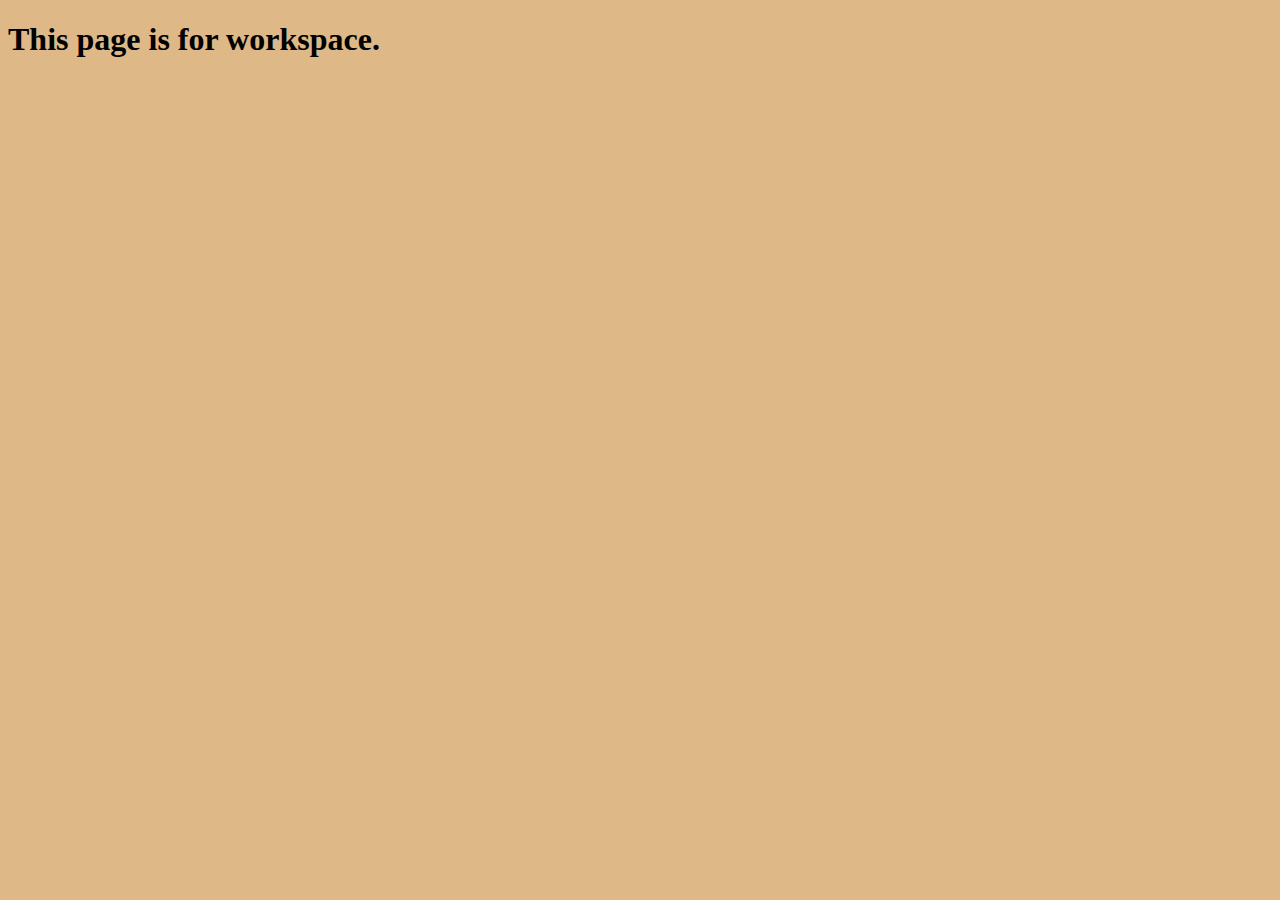
==== page/workspace.html @ aff485e3 "更新了界面，添加了日志功能" ====
<!DOCTYPE html>
<html lang="en">
<head>
    <meta charset="UTF-8">
    <meta name="viewport" content="width=device-width, initial-scale=1.0">
    <title>workspace</title>

    <style>
        body {
            background-color: burlywood;
        }
    </style>
</head>
<body>
    <h1>This page is for workspace.</h1>
    
</body>
</html>
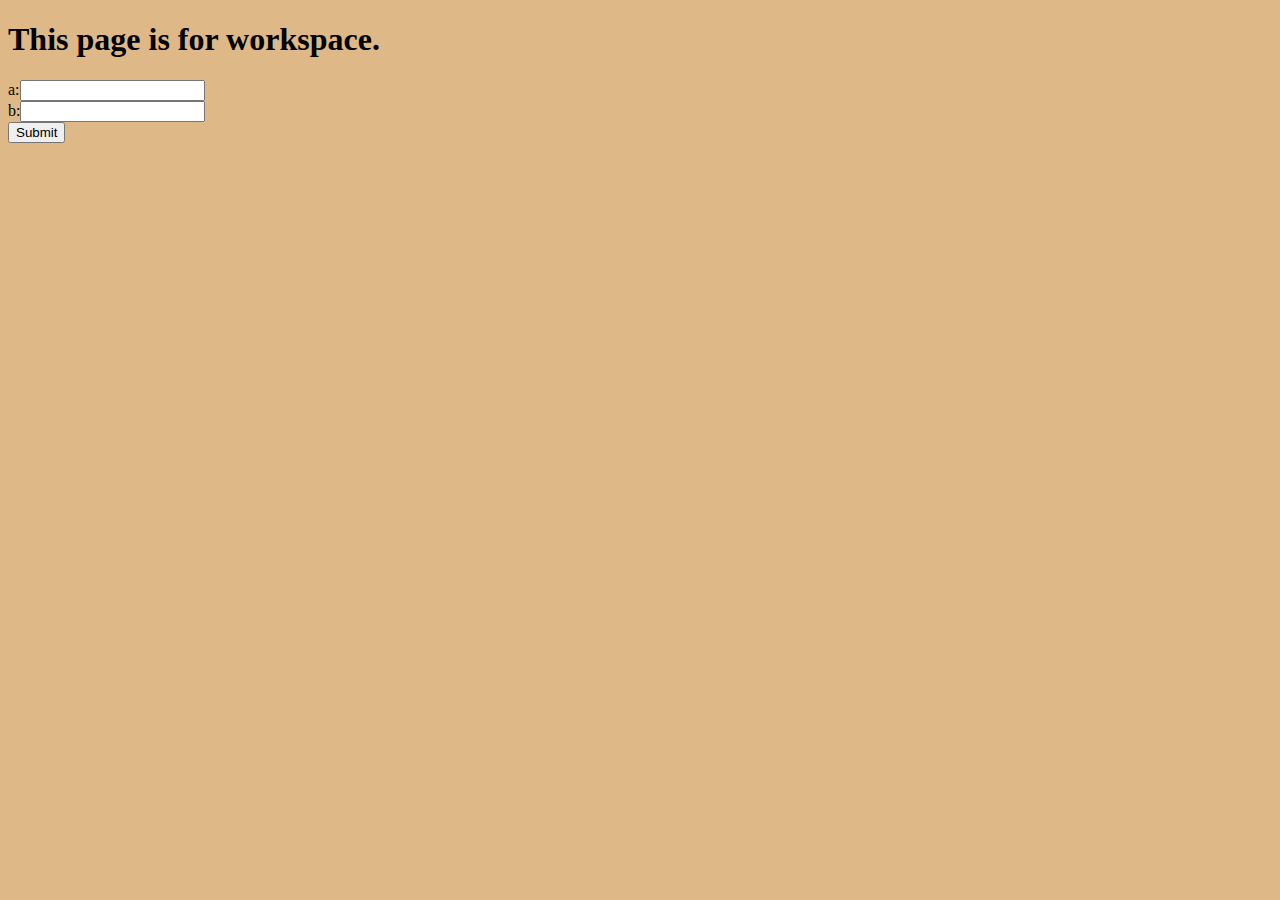
==== commit 3c962259: "优化了程序架构，添加了CGI测验程序，web端能够执行指定CGI程序，但还没有实现服务端返回信息给web端。" ====
--- a/page/workspace.html
+++ b/page/workspace.html
@@ -4,6 +4,7 @@
     <meta charset="UTF-8">
     <meta name="viewport" content="width=device-width, initial-scale=1.0">
     <title>workspace</title>
+    <link rel="icon" type="image/x-icon" href="../image/icon.ico"> 
 
     <style>
         body {
@@ -14,5 +15,12 @@
 <body>
     <h1>This page is for workspace.</h1>
     
+    <form action="../cgi/adder" target="_blank">
+        a:<input name="num1"><br>
+        b:<input name="num2"><br>
+        
+        <input type="submit">
+    </form>
+
 </body>
 </html>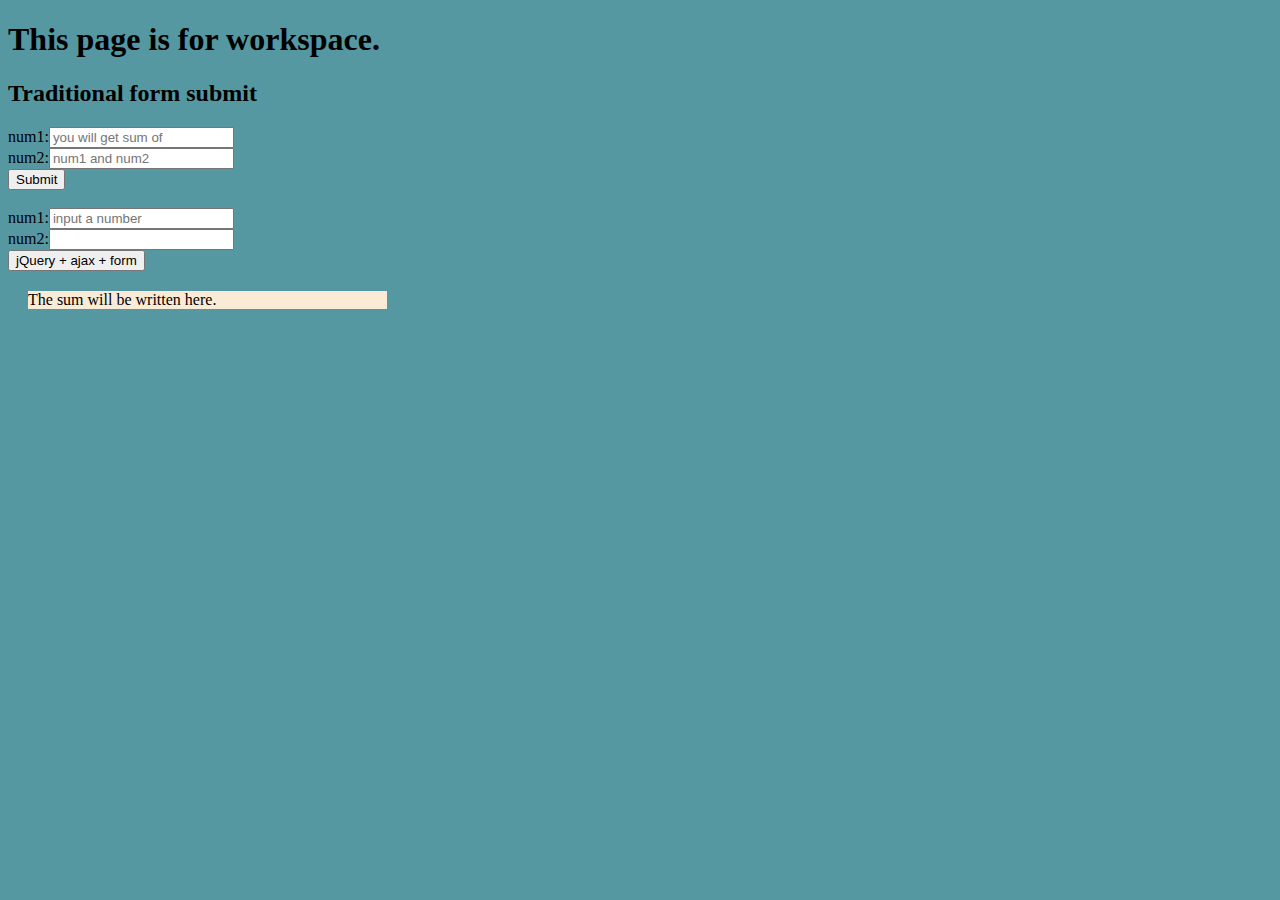
==== commit 9c598dca: "利用jQuery+Ajax提交表单，实现不刷新整个页面的前提下与服务端交互并更新页面。" ====
--- a/page/workspace.html
+++ b/page/workspace.html
@@ -8,19 +8,61 @@
 
     <style>
         body {
-            background-color: burlywood;
+            background-color: rgb(85, 152, 162);
+        }
+
+        #ans {
+            margin-left: 20px;
+            margin-top: 20px;
+            margin-right: 70%;
+            background-color: antiquewhite;
         }
     </style>
+    <script src="https://ajax.aspnetcdn.com/ajax/jQuery/jquery-3.7.1.js"></script>
 </head>
 <body>
     <h1>This page is for workspace.</h1>
-    
-    <form action="../cgi/adder" target="_blank">
-        a:<input name="num1"><br>
-        b:<input name="num2"><br>
-        
-        <input type="submit">
-    </form>
+
+    <div>
+        <h2>Traditional form submit</h2>
+        <form action="../cgi/adder" target="_blank">
+            num1:<input name="num1" placeholder="you will get sum of"><br>
+            num2:<input name="num2" placeholder="num1 and num2"><br>
+            
+            <input type="submit">
+        </form>
+
+    </div>
+
+    <br>
+
+    <div>
+
+        <form id="form">
+            num1:<input name="num1" placeholder="input a number"><br>
+            num2:<input name="num2"><br>
+            
+            <script>
+                $(document).ready(function () {
+                    $("#submit").click(function () {
+                        var formDate = $("#form").serialize();
+
+                        $.ajax({
+                            url: "../cgi/adder",
+                            data: formDate,
+                            success: function( result ) {
+                            $("#ans").html("The sum is <strong>" + result + "</strong>");
+
+                            document.getElementById("ans").style.backgroundColor = "red";                            }
+                        });
+                    })
+                })
+            </script>
+        </form>
+        <button id="submit">jQuery + ajax + form</button>
+
+        <div id="ans">The sum will be written here.</div>
+    </div>
 
 </body>
 </html>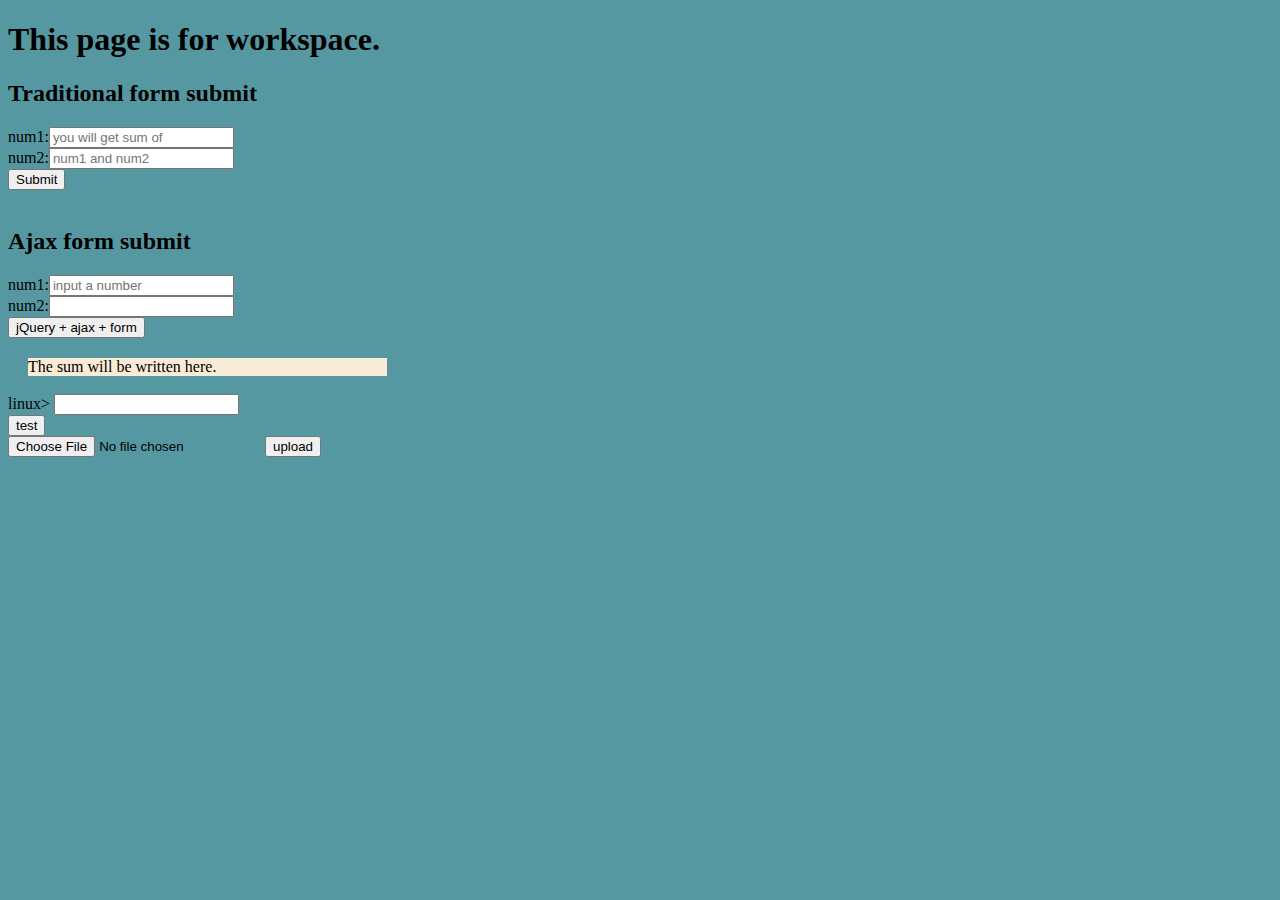
==== commit 71838b49: "创建了虚拟终端雏形" ====
--- a/page/workspace.html
+++ b/page/workspace.html
@@ -37,7 +37,7 @@
     <br>
 
     <div>
-
+        <h2>Ajax form submit</h2>
         <form id="form">
             num1:<input name="num1" placeholder="input a number"><br>
             num2:<input name="num2"><br>
@@ -64,5 +64,56 @@
         <div id="ans">The sum will be written here.</div>
     </div>
 
+    <br>
+
+    <div>
+        <form id="form2" action="../cgi/run" target="_blank">
+            linux> <input name="prog">
+        </form>
+
+        <script>
+            $(document).ready(function () {
+                $("#set").click(function () {
+                    var formDate = $("#form2").serialize();
+
+                    $.ajax({
+                        url: "../cgi/run",
+                        data: formDate,
+                        success: function( result ) {
+
+                        
+                        let arr = result.split('\n');
+
+                        console.log(arr);
+
+                        let string = "";
+
+                        for(let i = 0; i < arr.length; i++) {
+                            href = arr[i];
+                            string += '<a href="../' + href + '">' + arr[i] + "</a><br>"; 
+                        }
+
+                        $("#ter").html(string);
+
+                        }
+                    });
+                })
+            })
+        </script>
+
+
+        <button id="set">test</button>
+        
+        <div id="ter"></div>
+
+    </div>
+    <div>
+
+        <form ENCTYPE="multipart/form-data" method="post">
+            <input name="file" type="file"/>
+            <input type="submit" value="upload"/>
+        </form>
+    </div>
+
 </body>
 </html>